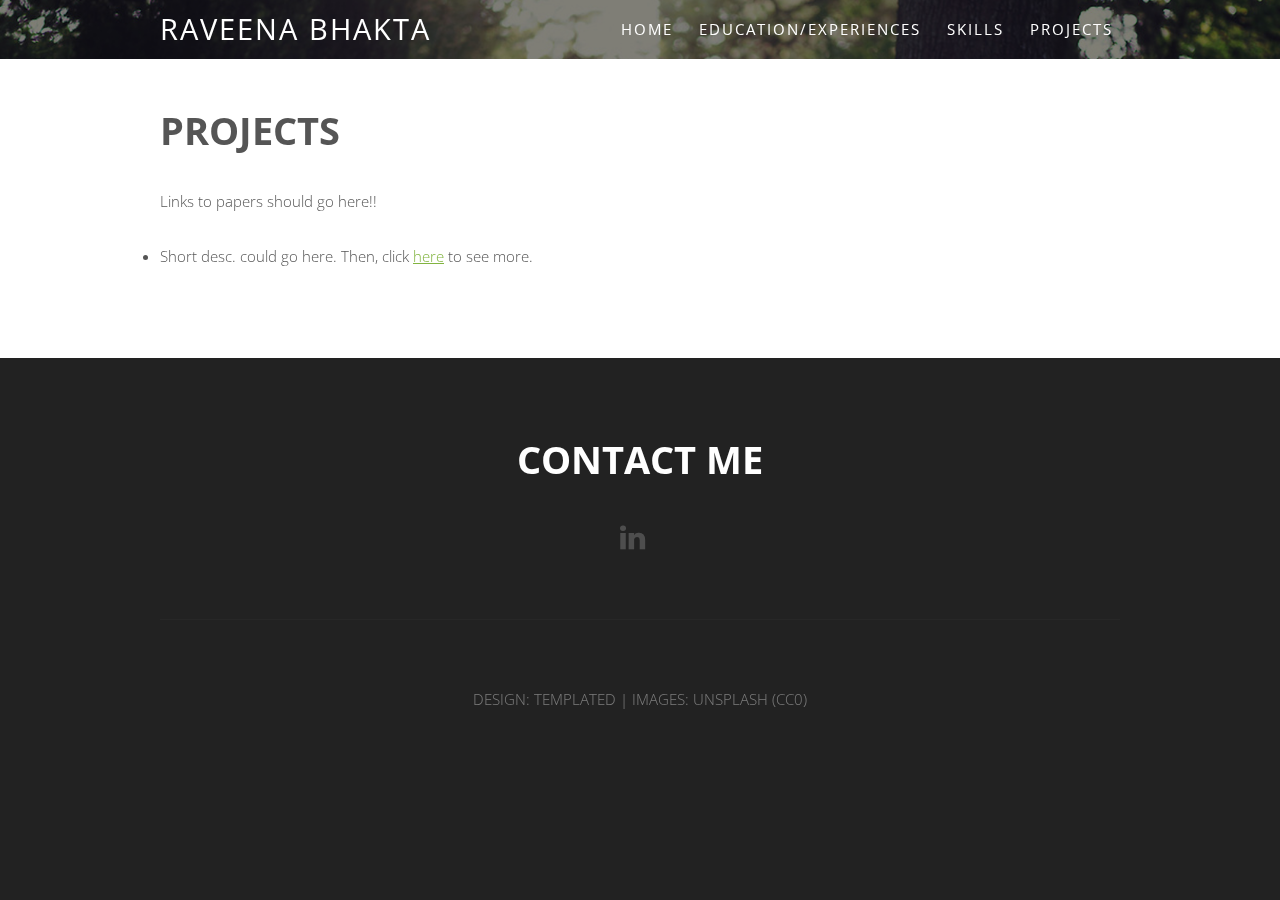
==== projects.html @ ce0762de "Adding main files" ====
<!DOCTYPE HTML>
<!--
	Solarize by TEMPLATED
	templated.co @templatedco
	Released for free under the Creative Commons Attribution 3.0 license (templated.co/license)
-->
<html>
	<head>
		<title>Projects</title>
		<meta http-equiv="content-type" content="text/html; charset=utf-8" />
		<meta name="description" content="" />
		<meta name="keywords" content="" />
		<!--[if lte IE 8]><script src="css/ie/html5shiv.js"></script><![endif]-->
		<script src="js/jquery.min.js"></script>
		<script src="js/jquery.dropotron.min.js"></script>
		<script src="js/skel.min.js"></script>
		<script src="js/skel-layers.min.js"></script>
		<script src="js/init.js"></script>
		<noscript>
			<link rel="stylesheet" href="css/skel.css" />
			<link rel="stylesheet" href="css/style.css" />
		</noscript>
		<!--[if lte IE 8]><link rel="stylesheet" href="css/ie/v8.css" /><![endif]-->
	</head>
	<body>

		<!-- Header Wrapper -->
			<div class="wrapper style1">

			<!-- Header -->
				<div id="header">
					<div class="container">

						<!-- Logo -->
							<h1><a href="index.html" id="logo">Raveena Bhakta</a></h1>

						<!-- Nav -->
							<nav id="nav">
								<ul>
									<li class="active"><a href="index.html">Home</a></li>
									<!--
									<li>
										<a href="">Dropdown</a>
										<ul>
											<li><a href="#">Lorem ipsum dolor</a></li>
											<li><a href="#">Magna phasellus</a></li>
											<li><a href="#">Etiam dolore nisl</a></li>
											<li>
												<a href="">Phasellus consequat</a>
												<ul>
													<li><a href="#">Lorem ipsum dolor</a></li>
													<li><a href="#">Phasellus consequat</a></li>
													<li><a href="#">Magna phasellus</a></li>
													<li><a href="#">Etiam dolore nisl</a></li>
													<li><a href="#">Veroeros feugiat</a></li>
												</ul>
											</li>
											<li><a href="#">Veroeros feugiat</a></li>
										</ul>
									</li>
								-->
									<li><a href="edu.html">Education/Experiences</a></li>
									<li><a href="skills.html">Skills</a></li>
									<li><a href="projects.html">Projects</a></li>
								</ul>
							</nav>

					</div>
				</div>
			</div>

		<!-- Main -->
			<div id="main" class="wrapper style4">

				<!-- Content -->
				<div id="content" class="container">
					<section>
						<header class="major">
							<h2>Projects</h2>
							<!--<span class="byline">Integer sit amet pede vel arcu aliquet pretium</span>-->
						</header>
						<p>Links to papers should go here!!</p>
						<ul style ="list-style-type:disc">
							<li>
								<p>Short desc. could go here. Then, click <a href="https://www.linkedin.com/in/raveena-bhakta/">here</a> to see more.</p>
							</li>
						</ul>
					</section>
				</div>
			</div>

		<!-- Team -->
		<!--
			<div class="wrapper style5">
				<section id="team" class="container">
					<header class="major">
						<h2>Cras vitae metus aliNuam</h2>
						<span class="byline">pulvinar mollis. Vestibulum sem magna, elementum vestibulum arcu</span>
					</header>
					<div class="row">
						<div class="3u">
							<a href="#" class="image"><img src="images/placeholder.png" alt=""></a>
							<h3>Molly Millions</h3>
							<p>In posuere eleifend odio quisque semper augue wisi ligula.</p>
						</div>
						<div class="3u">
							<a href="#" class="image"><img src="images/placeholder.png" alt=""></a>
							<h3>Henry Dorsett Case</h3>
							<p>In posuere eleifend odio quisque semper augue wisi ligula.</p>
						</div>
						<div class="3u">
							<a href="#" class="image"><img src="images/placeholder.png" alt=""></a>
							<h3>Willis Corto</h3>
							<p>In posuere eleifend odio quisque semper augue wisi ligula.</p>
						</div>
						<div class="3u">
							<a href="#" class="image"><img src="images/placeholder.png" alt=""></a>
							<h3>Linda Lee</h3>
							<p>In posuere eleifend odio quisque semper augue wisi ligula.</p>
						</div>
					</div>
				</section>
			</div>
	-->
	<!-- Footer -->
		<div id="footer">
			<section class="container">
				<header class="major">
					<h2>Contact me</h2>
					<!--<span class="byline">Integer sit amet pede vel arcu aliquet pretium</span>-->
					<span></span>
				</header>
				<ul class="icons">
					<!--
					<li class="active"><a href="#" class="fa fa-facebook"><span>Facebook</span></a></li>
					<li><a href="#" class="fa fa-twitter"><span>Twitter</span></a></li>
					<li><a href="#" class="fa fa-dribbble"><span>Pinterest</span></a></li>
					-->
					<li><a href="https://www.linkedin.com/in/raveena-bhakta/" class="fa fa-linkedin"><span>LinkedIn</span></a></li>
				</ul>
				<hr />
			</section>

			<!-- Copyright -->
				<div id="copyright">
					Design: <a href="http://templated.co">TEMPLATED</a> | Images: <a href="http://unsplash.com">Unsplash</a> (<a href="http://unsplash.com/cc0">CC0</a>)
				</div>
		</div>

	</body>
</html>
---- css/skel.css ----
/* Resets (http://meyerweb.com/eric/tools/css/reset/ | v2.0 | 20110126 | License: none (public domain)) */

	html,body,div,span,applet,object,iframe,h1,h2,h3,h4,h5,h6,p,blockquote,pre,a,abbr,acronym,address,big,cite,code,del,dfn,em,img,ins,kbd,q,s,samp,small,strike,strong,sub,sup,tt,var,b,u,i,center,dl,dt,dd,ol,ul,li,fieldset,form,label,legend,table,caption,tbody,tfoot,thead,tr,th,td,article,aside,canvas,details,embed,figure,figcaption,footer,header,hgroup,menu,nav,output,ruby,section,summary,time,mark,audio,video{margin:0;padding:0;border:0;font-size:100%;font:inherit;vertical-align:baseline;}article,aside,details,figcaption,figure,footer,header,hgroup,menu,nav,section{display:block;}body{line-height:1;}ol,ul{list-style:none;}blockquote,q{quotes:none;}blockquote:before,blockquote:after,q:before,q:after{content:'';content:none;}table{border-collapse:collapse;border-spacing:0;}body{-webkit-text-size-adjust:none}

/* Box Model */

	*, *:before, *:after {
		-moz-box-sizing: border-box;
		-webkit-box-sizing: border-box;
		box-sizing: border-box;
	}

/* Container */

	body {
		/* min-width: (containers) */
		min-width: 1200px;
	}

	.container {
		margin-left: auto;
		margin-right: auto;
		
		/* width: (containers) */
		width: 1200px;
	}

	/* Modifiers */
	
		.container.small {
			/* width: (containers) * 0.75; */
			width: 900px;
		}

		.container.big {
			width: 100%;

			/* max-width: (containers) * 1.25; */
			max-width: 1500px;

			/* min-width: (containers); */
			min-width: 1200px;
		}

/* Grid */

	.\31 2u { width: 100% }
	.\31 1u { width: 91.6666666667% }
	.\31 0u { width: 83.3333333333% }
	.\39 u { width: 75% }
	.\38 u { width: 66.6666666667% }
	.\37 u { width: 58.3333333333% }
	.\36 u { width: 50% }
	.\35 u { width: 41.6666666667% }
	.\34 u { width: 33.3333333333% }
	.\33 u { width: 25% }
	.\32 u { width: 16.6666666667% }
	.\31 u { width: 8.3333333333% }
	.\-11u { margin-left: 91.6666666667% }
	.\-10u { margin-left: 83.3333333333% }
	.\-9u { margin-left: 75% }
	.\-8u { margin-left: 66.6666666667% }
	.\-7u { margin-left: 58.3333333333% }
	.\-6u { margin-left: 50% }
	.\-5u { margin-left: 41.6666666667% }
	.\-4u { margin-left: 33.3333333333% }
	.\-3u { margin-left: 25% }
	.\-2u { margin-left: 16.6666666667% }
	.\-1u { margin-left: 8.3333333333% }

	/* Rows */

		.row > * {
			float: left;
		}

		.row:after {
			content: '';
			display: block;
			clear: both;
			height: 0;
		}

		.row:first-child > * {
			padding-top: 0 !important;
		}

		/* Normal */

			.row > * {
				/* padding-left: (gutters) */
				padding-left: 40px;
			}

			.row + .row > * {
				/* padding: (gutters) 0 0 (gutters) */
				padding: 40px 0 0 40px;
			}

			.row {
				/* margin-left: -(gutters) */
				margin-left: -40px;
			}

		/* Flush */

			.row.flush > * {
				padding-left: 0;
			}

			.row + .row.flush > * {
				padding: 0;
			}

			.row.flush {
				margin-left: 0;
			}

		/* Quarter */

			.row.quarter > * {
				/* padding-left: (gutters * 0.25) */
				padding-left: 10px;
			}

			.row + .row.quarter > * {
				/* padding: (gutters * 0.25) 0 0 (gutters * 0.25) */
				padding: 10px 0 0 10px;
			}

			.row.quarter {
				/* margin-left: -(gutters * 0.25) */
				margin-left: -10px;
			}

		/* Half */

			.row.half > * {
				/* padding-left: (gutters * 0.5) */
				padding-left: 20px;
			}

			.row + .row.half > * {
				/* padding: (gutters * 0.5) 0 0 (gutters * 0.5) */
				padding: 20px 0 0 20px;
			}

			.row.half {
				/* margin-left: -(gutters * 0.5) */
				margin-left: -20px;
			}

		/* One and (a) Half */

			.row.oneandhalf > * {
				/* padding-left: (gutters * 1.5) */
				padding-left: 60px;
			}

			.row + .row.oneandhalf > * {
				/* padding: (gutters * 1.5) 0 0 (gutters * 1.5) */
				padding: 60px 0 0 60px;
			}

			.row.oneandhalf {
				/* margin-left: -(gutters * 1.5) */
				margin-left: -60px;
			}

		/* Double */

			.row.double > * {
				/* padding-left: (gutters * 2) */
				padding-left: 80px;
			}

			.row + .row.double > * {
				/* padding: (gutters * 2) 0 0 (gutters * 2) */
				padding: 80px 0 0 80px;
			}

			.row.double {
				/* margin-left: -(gutters * 2) */
				margin-left: -80px;
			}
---- css/style.css ----
@import url("font-awesome.min.css");
@import url("http://fonts.googleapis.com/css?family=Open+Sans:300,400,600,700,800");

/*
	Solarize by TEMPLATED
	templated.co @templatedco
	Released for free under the Creative Commons Attribution 3.0 license (templated.co/license)
*/

/* Basic */

	body {
		background: #222222;
	}

		body.loading * {
			-moz-transition: none !important;
			-webkit-transition: none !important;
			-o-transition: none !important;
			-ms-transition: none !important;
			transition: none !important;
			-moz-animation: none !important;
			-webkit-animation: none !important;
			-o-animation: none !important;
			-ms-animation: none !important;
			animation: none !important;
		}

	body, input, select, textarea {
		color: #555555;
		font-family: 'Open Sans', sans-serif;
		font-size: 12pt;
		font-weight: 300;
		line-height: 1.65em;
	}

	a {
		color: #82b440;
		text-decoration: underline;
	}

	strong, b {
		font-weight: 700;
	}

	em, i {
		font-style: italic;
	}

	p, ul, ol, dl, table, blockquote {
		margin: 0 0 2em 0;
	}

	p {
		line-height: 1.8em;
	}

		p.medium {
			font-size: 1.4em;
		}

	h1, h2, h3, h4, h5, h6 {
		color: inherit;
		font-weight: 700;
	}

		h1 a, h2 a, h3 a, h4 a, h5 a, h6 a {
			color: inherit;
			text-decoration: none;
		}

	h2 {
		font-size: 1.5em;
	}

	h3 {
		font-size: 1.25em;
	}

	sub {
		font-size: 0.8em;
		position: relative;
		top: 0.5em;
	}

	sup {
		font-size: 0.8em;
		position: relative;
		top: -0.5em;
	}

	hr {
		border-top: solid 1px #82b440;
		border: 0;
		margin-bottom: 1.5em;
	}

	blockquote {
		border-left: solid 0.5em #82b440;
		font-style: italic;
		padding: 1em 0 1em 2em;
	}

	section.special, article.special {
		text-align: center;
	}

	header.major {
		padding-bottom: 3em;
		text-align: center;
		text-transform: uppercase;
	}

		header.major h2 {
			font-size: 2.6em;
			font-weight: 700;
		}

		header.major .byline {
			display: block;
			padding-top: 1em;
			letter-spacing: 1px;
			font-size: 1.4em;
		}

		header.major .norm {
			text-transform: none;
		}

	footer > :last-child {
		margin-bottom: 0;
	}

	footer.major {
		padding-top: 3em;
	}

/* Form */

	input[type="text"],
	input[type="password"],
	input[type="email"],
	textarea {
		-moz-appearance: none;
		-webkit-appearance: none;
		-o-appearance: none;
		-ms-appearance: none;
		appearance: none;
		background: none;
		border: solid 1px #82b440;
		color: inherit;
		display: block;
		outline: 0;
		padding: 0.75em;
		text-decoration: none;
		width: 100%;
	}

		input[type="text"]:focus,
		input[type="password"]:focus,
		input[type="email"]:focus,
		textarea:focus {
			border-color: #82b440;
		}

	input[type="text"],
	input[type="password"],
	input[type="email"] {
		line-height: 1em;
	}

	::-webkit-input-placeholder {
		color: inherit;
		opacity: 0.5;
		position: relative;
		top: 3px;
	}

	:-moz-placeholder {
		color: inherit;
		opacity: 0.5;
	}

	::-moz-placeholder {
		color: inherit;
		opacity: 0.5;
	}

	:-ms-input-placeholder {
		color: inherit;
		opacity: 0.5;
	}

	.formerize-placeholder {
		color: rgba(85, 85, 85, 0.5) !important;
	}

/* Image */

	.image {
		border: 0;
		position: relative;
	}

		.image.fit {
			display: block;
		}

			.image.fit img {
				display: block;
				width: 100%;
			}

		.image.feature {
			display: block;
			margin: 0 0 2em 0;
		}

			.image.feature img {
				display: block;
				width: 100%;
			}

/* Icon */

	.icon {
		position: relative;
	}

		.icon:before {
			content: "";
			-moz-osx-font-smoothing: grayscale;
			-webkit-font-smoothing: antialiased;
			font-family: FontAwesome;
			font-style: normal;
			font-weight: normal;
			text-transform: none !important;
		}

		.icon > .label {
			display: none;
		}

/* Lists */

	ol.default {
		list-style: decimal;
		padding-left: 1.25em;
	}

		ol.default li {
			padding-left: 0.25em;
		}

	ul.default {
		margin: 0;
		padding: 0;
		list-style: none;
	}

		ul.default li {
			padding: 0.40em 0em;
		}

	ul.icons {
		cursor: default;
		padding-bottom: 2em;
	}

		ul.icons li {
			display: inline-block;
			line-height: 1em;
			padding: 0.5em 1em;
		}

			ul.icons li:first-child {
				padding-left: 0;
			}

			ul.icons li span {
				display: none;
			}

			ul.icons li a {
				text-decoration: none;
				font-size: 2em;
				color: inherit;
				opacity: 0.2;
				-moz-transition: all 0.35s ease-in-out;
				-webkit-transition: all 0.35s ease-in-out;
				-o-transition: all 0.35s ease-in-out;
				-ms-transition: all 0.35s ease-in-out;
				transition: all 0.35s ease-in-out;
			}

			ul.icons li a:hover {
				color: inherit;
				opacity: 1;
			}

	ul.actions {
		cursor: default;
	}

		ul.actions:last-child {
			margin-bottom: 0;
		}

		ul.actions li {
			display: inline-block;
			padding: 0 0 0 1.5em;
		}

			ul.actions li:first-child {
				padding: 0;
			}

		ul.actions.vertical li {
			display: block;
			padding: 1.5em 0 0 0;
		}

			ul.actions.vertical li:first-child {
				padding: 0;
			}

	ul.special-icons {
		margin: 0em;
		padding: 0em;
	}

		ul.special-icons > li {
			position: relative;
			padding: 0.50em 0em 0.50em 0em;
		}

		ul.special-icons > li:before {
			position: absolute;
			left: 0;
			top: 2em;
			display: block;
			background: none;
			font-size: 2em;
			border-radius: 5px;
		}

		ul.special-icons > li:first-child {
			border-top: none;
		}

		ul.special-icons h3 {
			margin-bottom: 0.80em;
			line-height: 2em;
			text-transform: uppercase;
			font-weight: 700;
			font-size: 1.2em;
		}

		ul.special-icons span {
			line-height: 190%;
		}

		ul.special-icons .fa {
			float: left;
			display: inline-block;
			padding-right: 1em;
			font-size: 1.4em;
			color: #82b440;
		}

		ul.special-icons p {
			padding-left: 2.7em;
		}

/* Tables */

	table {
		width: 100%;
	}

		table.default {
			width: 100%;
		}

			table.default tbody tr {
				border-bottom: solid 1px #82b440;
			}

			table.default td {
				padding: 0.5em 1em 0.5em 1em;
			}

			table.default th {
				font-weight: 700;
				padding: 0.5em 1em 0.5em 1em;
				text-align: left;
			}

			table.default thead {
				background: #555555;
				color: #fff;
			}

/* Button */

	input[type="submit"],
	input[type="reset"],
	input[type="button"],
	.button {
		-moz-appearance: none;
		-webkit-appearance: none;
		-o-appearance: none;
		-ms-appearance: none;
		appearance: none;
		background: none;
		border-radius: none;
		border: 2px solid;
		border-color: #82b440;
		color: #82b440;
		cursor: pointer;
		display: inline-block;
		padding: 0.90em 1.2em;
		letter-spacing: 1px;
		text-align: center;
		text-decoration: none;
		text-transform: uppercase;
		font-size: 1.4em;
		-moz-transition: all 0.35s ease-in-out;
		-webkit-transition: all 0.35s ease-in-out;
		-o-transition: all 0.35s ease-in-out;
		-ms-transition: all 0.35s ease-in-out;
		transition: all 0.35s ease-in-out;
	}

		input[type="submit"]:hover,
		input[type="reset"]:hover,
		input[type="button"]:hover,
		.button:hover {
			background: #82b440;
			color: white;
		}

		input[type="submit"].alt,
		input[type="reset"].alt,
		input[type="button"].alt,
		.button.alt {
			border-color: inherit;
			color: inherit;
		}

			input[type="submit"].alt:hover,
			input[type="reset"].alt:hover,
			input[type="button"].alt:hover,
			.button.alt:hover {
				background: white;
				color: #82b440;
			}

		input[type="submit"].fit,
		input[type="reset"].fit,
		input[type="button"].fit,
		.button.fit {
			width: 100%;
		}

		input[type="submit"].small,
		input[type="reset"].small,
		input[type="button"].small,
		.button.small {
			font-size: 0.8em;
		}

/* Wrapper */

	.wrapper {
		padding: 6em 0em 4em 0em;
	}

		.wrapper.style1 {
			padding: 0em;
			background: #222222 url(../images/banner.jpg) no-repeat;
			background-size: cover;
		}

		.wrapper.style2 {
			background: #f2f2f2;
		}

			.wrapper.style2 .major {
				text-align: left !important;
			}

				.wrapper.style2 .major h2 {
					display: block;
					margin-bottom: 0.70em;
					letter-spacing: 1px;
					line-height: 1.4em;
					text-transform: uppercase;
					font-size: 1.8em;
					font-weight: 400;
				}

				.wrapper.style2 .major .byline {
					letter-spacing: normal;
					line-height: 1.6em;
					text-transform: capitalize;
					font-size: 1.4em;
				}

			.wrapper.style2 h3 {
				display: block;
				margin-bottom: 1em;
				letter-spacing: 1px;
				line-height: 1.4em;
				text-transform: uppercase;
				font-size: 1.6em;
				font-weight: 400;
			}

		.wrapper.style3 {
			padding-bottom: 6em;
			background: #82b440;
			text-align: center;
			color: white;
		}

			.wrapper.style3 .container {
				padding-left: 6em;
				padding-right: 6em;
			}

			.wrapper.style3 p {
				font-size: 1.6em;
			}

		.wrapper.style4 {
			background: white;
		}

		.wrapper.style5 {
			background: #82b440;
			text-align: center;
			color: white;
		}

			.wrapper.style5 .image {
				display: block;
				width: 60%;
				margin: 0em auto 2em auto;
			}

				.wrapper.style5 .image img {
					border-radius: 50%;
					border: 10px solid;
					border-color: white;
				}

/* Header */

	#header {
		color: white;
		height: 4em;
		background: rgba(0, 0, 0, 0.5);
	}

		#header .container {
			position: relative;
		}

	.homepage #logo {
		display: none;
	}

	.homepage #nav {
		position: static;
		right: none;
		text-align: center;
	}

	#logo {
		line-height: 2em;
		letter-spacing: 2px;
		text-transform: uppercase;
		font-size: 2em;
		font-weight: 400;
	}

		#logo h1 {
			display: inline-block;
			margin: 0;
			padding: 0;
		}

		#logo a {
			color: inherit;
		}

	#nav {
		position: absolute;
		top: 0;
		right: 0;
	}

		#nav > ul {
			margin: 0;
		}

			#nav > ul > li {
				border-radius: 4px;
				display: inline-block;
				margin-left: 0.5em;
				padding: 0 0.5em;
			}

				#nav > ul > li a {
					color: inherit;
					line-height: 4em;
					letter-spacing: 2px;
					text-decoration: none;
					text-transform: uppercase;
					font-weight: 400;
					font-size: 1em;
				}

				#nav > ul > li:first-child {
					margin-left: 0;
				}

				#nav > ul > li.active a {
					color: white;
				}

				#nav > ul > li > ul {
					display: none;
				}

/* Dropotron */

	.dropotron {
		top: 2em;
		background: rgba(32, 32, 32, 0.75);
		border-radius: 4px;
		color: inherit;
		min-width: 12em;
		padding: 1em 0;
		color: white;
	}

		.dropotron > li {
			line-height: 2em;
			padding: 0 1em;
		}

			.dropotron > li > a {
				color: inherit;
				letter-spacing: 2px;
				text-decoration: none;
				text-transform: uppercase;
			}

			.dropotron > li.active > a, .dropotron > li:hover > a {
				color: inherit;
			}

		.dropotron.level-0 {
			border-radius: 0 0 4px 4px;
			font-size: 1em;
			margin-left: -0.5em;
		}

/* Banner */

	#banner {
		padding: 6em 0em 3em 0em;
		text-align: center;
		text-transform: uppercase;
		color: white;
	}

		#banner .container {
			padding: 0em 8em;
		}

		#banner h2 {
			display: inline-block;
			padding: 0.50em 0.30em;
			background: #82b440;
			font-size: 3em;
			font-weight: 400;
		}

		#banner span, #banner p {
			display: block;
			letter-spacing: 1px;
			text-transform: uppercase;
			font-size: 1.6em;
			font-weight: 300;
		}

		#banner span {
			padding: 1em 0em;
		}

/* Main */

	#main {
		padding: 4em 0;
	}

		#main #content .major, #main #sidebar .major {
			text-align: left;
		}

		#main #sidebar section {
			margin-top: 4em;
		}

			#main #sidebar section:first-child {
				margin-top: 0;
			}

		#main #sidebar .major {
			padding-bottom: 2em;
		}

			#main #sidebar .major h2 {
				font-size: 1.8em;
			}

/* Footer */

	#footer {
		padding: 6em 0 2em 0;
		text-align: center;
		color: white;
	}

		#footer hr {
			border-bottom: 1px solid;
			border-color: inherit;
			opacity: .05;
		}

		#footer .major h2 {
			color: inherit;
		}

		#footer .major .byline {
			color: inherit;
			opacity: .4;
		}

		#footer .copyright {
			margin-top: 3em;
			text-align: center;
		}

/* Copyright */

	#copyright {
		position: relative;
		text-transform: uppercase;
		text-align: center;
		padding: 3em 0em 3em 0em;
		color: inherit;
		opacity: .40;
	}

		#copyright a {
			text-decoration: none;
			color: inherit;
		}

/* Extra */

	#extra1 h2 {
		display: block;
		margin-bottom: 1em;
		letter-spacing: 1px;
		line-height: 1.4em;
		text-transform: uppercase;
		font-size: 1.8em;
		font-weight: 400;
	}

	#extra1 h3 {
		display: block;
		margin-bottom: 1em;
		letter-spacing: 1px;
		line-height: 1.4em;
		text-transform: uppercase;
		font-size: 1.6em;
		font-weight: 400;
	}

/* Team */

	#team h3 {
		margin-bottom: 0.50em;
		letter-spacing: 2px;
		text-transform: uppercase;
		font-weight: 700;
	}
---- css/ie/v8.css ----
/*
	Solarize by TEMPLATED
	templated.co @templatedco
	Released for free under the Creative Commons Attribution 3.0 license (templated.co/license)
*/

/* Header */

	#header {
		background: #4c4c4c;
	}

/* Wrapper */

	.wrapper.style5 .image img {
		position: relative;
		-ms-behavior: url("css/ie/PIE.htc");
	}

/* Dropotron */

	.dropotron {
		background: #4c4c4c;
	}

/* Copyright */

	#copyright .container {
		border-color: #303030;
	}
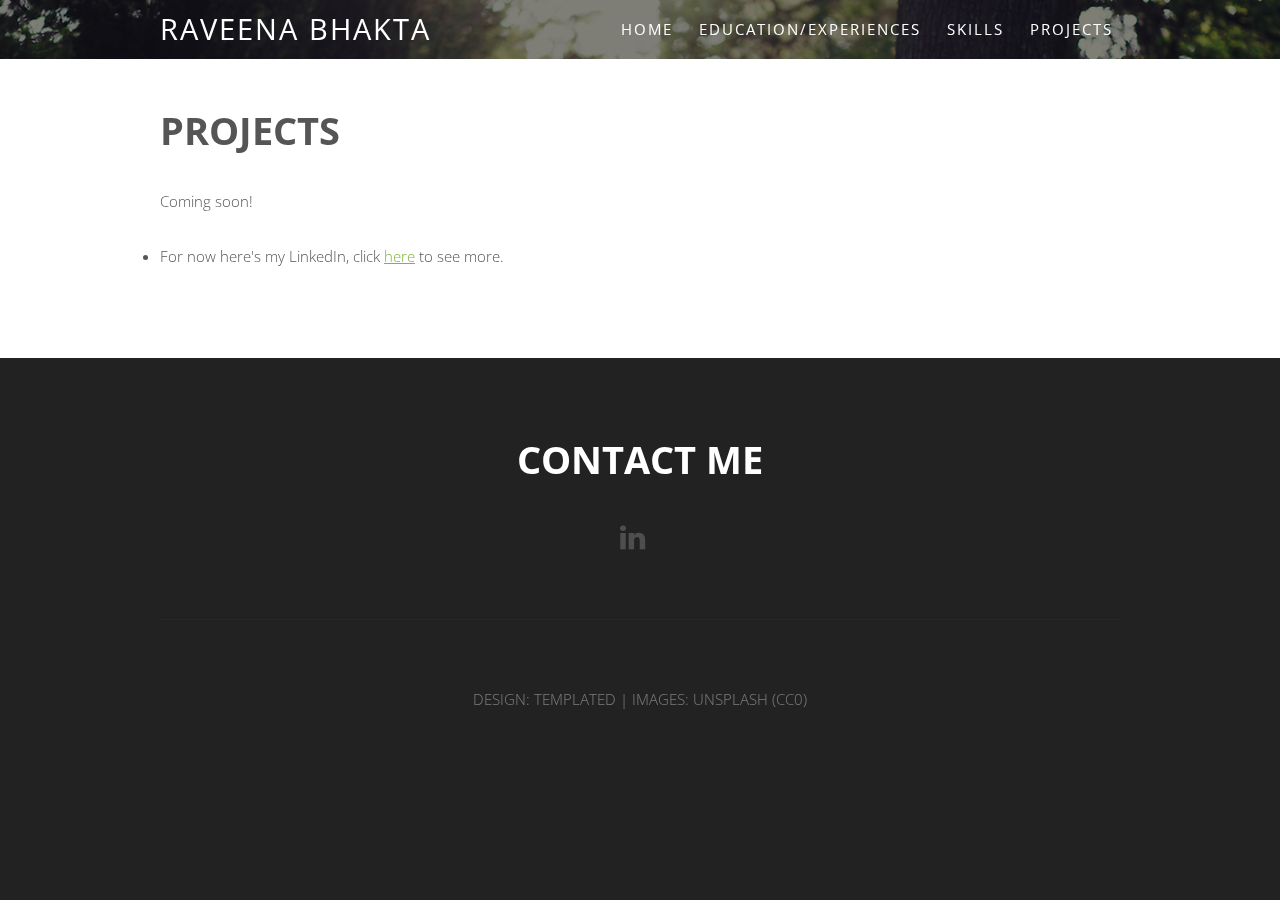
==== commit e5473575: "Update projects.html" ====
--- a/projects.html
+++ b/projects.html
@@ -79,10 +79,10 @@
 							<h2>Projects</h2>
 							<!--<span class="byline">Integer sit amet pede vel arcu aliquet pretium</span>-->
 						</header>
-						<p>Links to papers should go here!!</p>
+						<p>Coming soon!</p>
 						<ul style ="list-style-type:disc">
 							<li>
-								<p>Short desc. could go here. Then, click <a href="https://www.linkedin.com/in/raveena-bhakta/">here</a> to see more.</p>
+								<p>For now here's my LinkedIn, click <a href="https://www.linkedin.com/in/raveena-bhakta/">here</a> to see more.</p>
 							</li>
 						</ul>
 					</section>
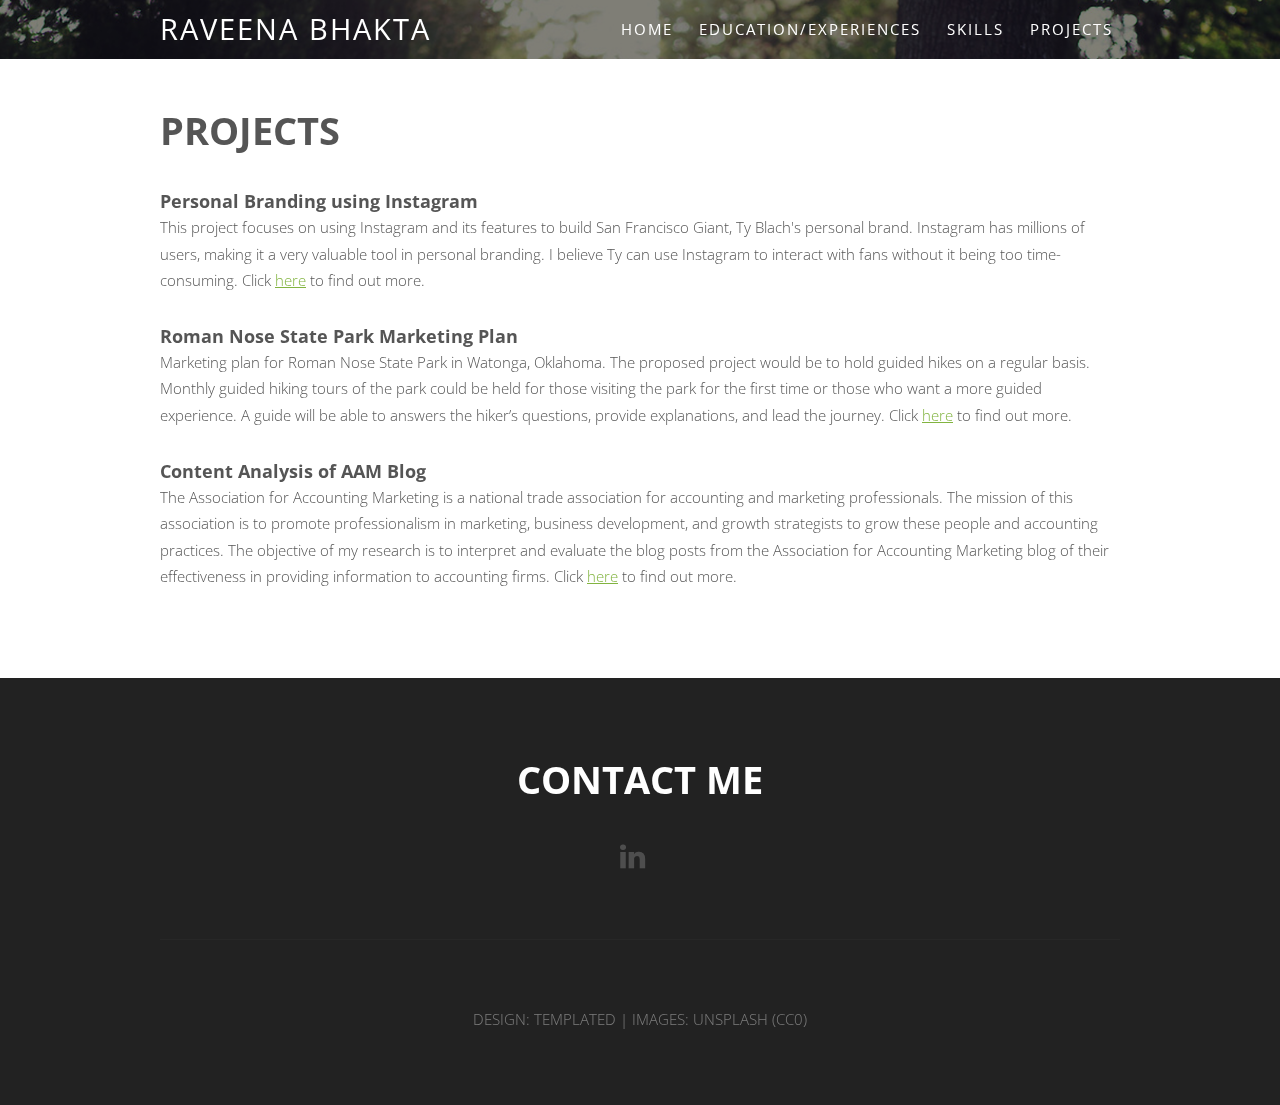
==== commit 8bdaa40c: "Added links and descriptions" ====
--- a/projects.html
+++ b/projects.html
@@ -79,12 +79,18 @@
 							<h2>Projects</h2>
 							<!--<span class="byline">Integer sit amet pede vel arcu aliquet pretium</span>-->
 						</header>
-						<p>Coming soon!</p>
-						<ul style ="list-style-type:disc">
-							<li>
-								<p>For now here's my LinkedIn, click <a href="https://www.linkedin.com/in/raveena-bhakta/">here</a> to see more.</p>
-							</li>
-						</ul>
+						
+						<h3>Personal Branding using Instagram</h3>
+
+						<p>This project focuses on using Instagram and its features to build San Francisco Giant, Ty Blach's personal brand. Instagram has millions of users, making it a very valuable tool in personal branding. I believe Ty can use Instagram to interact with fans without it being too time-consuming. Click <a href="https://www.youtube.com/watch?v=EdZFq1bFin0&feature=youtu.be", target="_blank">here</a> to find out more.</p>
+
+						<h3>Roman Nose State Park Marketing Plan</h3>
+
+						<p>Marketing plan for Roman Nose State Park in Watonga, Oklahoma. The proposed project would be to hold guided hikes on a regular basis. Monthly guided hiking tours of the park could be held for those visiting the park for the first time or those who want a more guided experience. A guide will be able to answers the hiker’s questions, provide explanations, and lead the journey. Click <a href="https://www.youtube.com/watch?v=sqQ0Z9WdLGY&feature=youtu.be", target="_blank">here</a> to find out more.</p>
+
+						<h3>Content Analysis of AAM Blog</h3>
+
+						<p>The Association for Accounting Marketing is a national trade association for accounting and marketing professionals. The mission of this association is to promote professionalism in marketing, business development, and growth strategists to grow these people and accounting practices. The objective of my research is to interpret and evaluate the blog posts from the Association for Accounting Marketing blog of their effectiveness in providing information to accounting firms. Click <a href="https://www.youtube.com/watch?v=lIw_GYRsf4o&feature=youtu.be", target="_blank">here</a> to find out more.</p>
 					</section>
 				</div>
 			</div>
